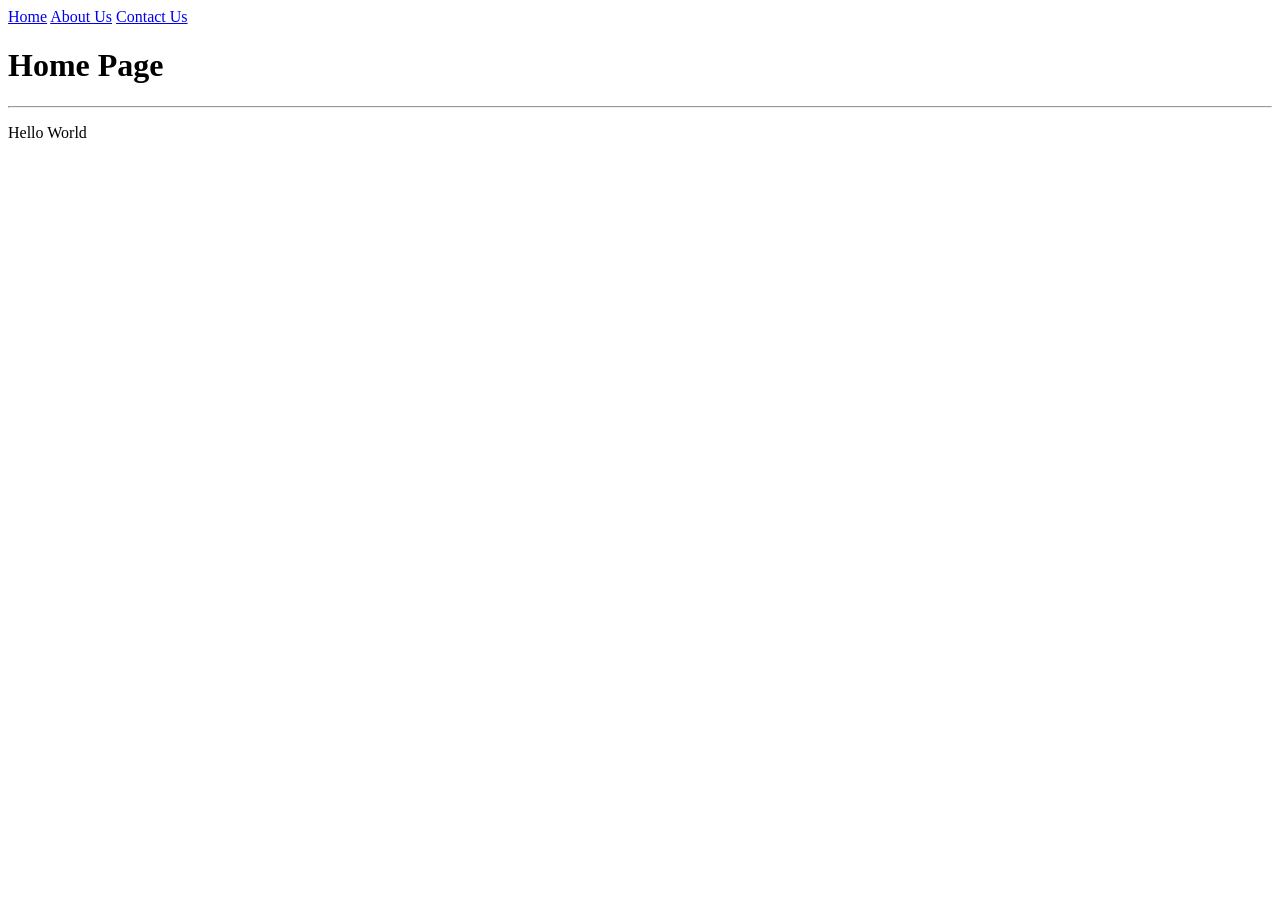
==== index.html @ 943b6d31 "initial version" ====
<!DOCTYPE html>
<html>
    <head>
        <meta charset="UTF-8">
        <meta name="viewport" content="width=device-width, initial-scale=1.0">
        <title>Home Page</title>
    </head>
    <body>
        <a href="index.html">Home</a>
        <a href="about_us.html">About Us</a>
        <a href="contact_us.html">Contact Us</a>
        <h1>Home Page</h1>
        <hr/>
        <p>Hello World</p>
    </body>
</html>
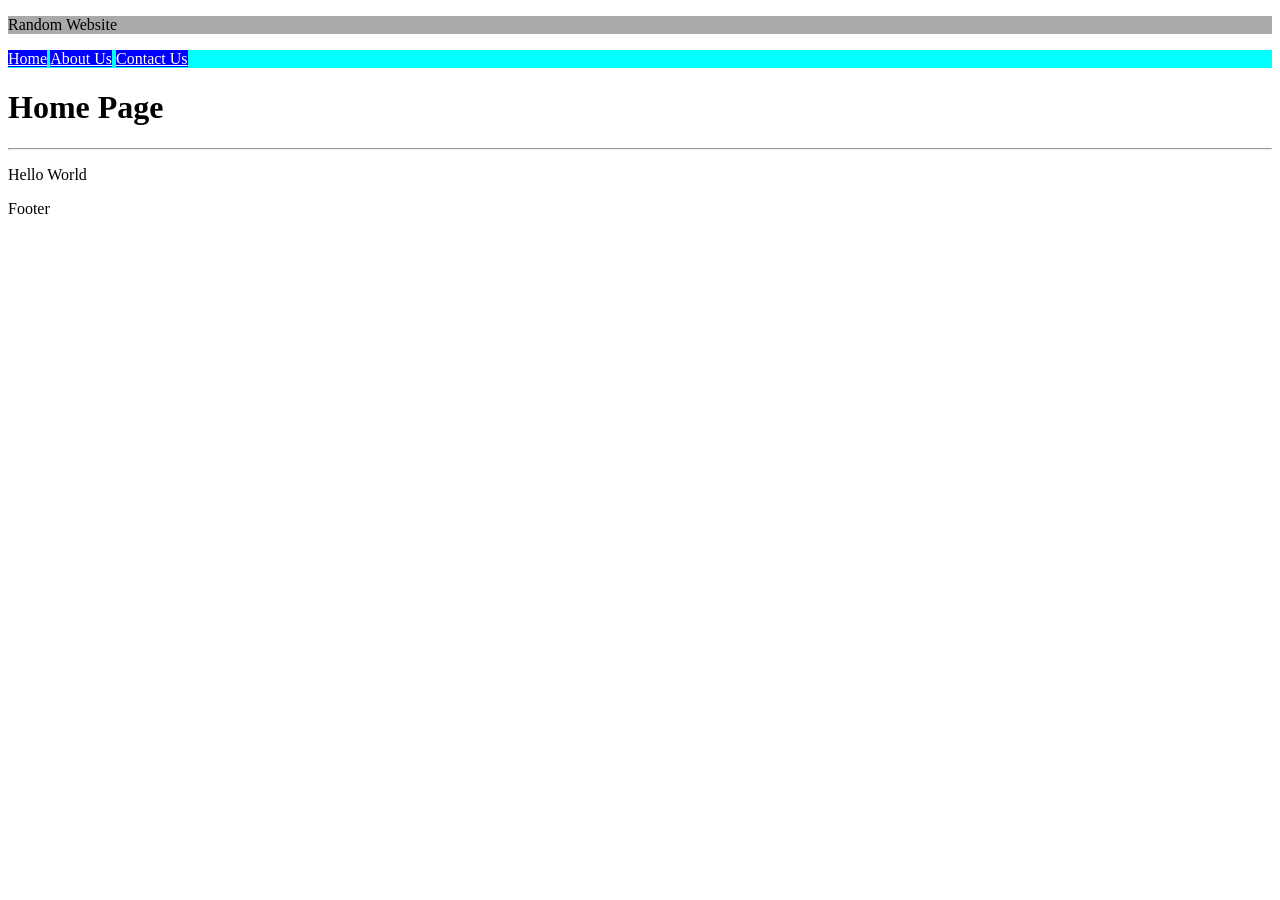
==== commit 58dfbdbd: "added jquery" ====
--- a/index.html
+++ b/index.html
@@ -4,13 +4,28 @@
         <meta charset="UTF-8">
         <meta name="viewport" content="width=device-width, initial-scale=1.0">
         <title>Home Page</title>
+        <link rel="stylesheet" href="css/style.css" />
     </head>
     <body>
-        <a href="index.html">Home</a>
-        <a href="about_us.html">About Us</a>
-        <a href="contact_us.html">Contact Us</a>
-        <h1>Home Page</h1>
-        <hr/>
-        <p>Hello World</p>
+        <div id="header">
+            <div id="banner">
+                <p>Random Website</p>
+            </div>
+            <div id="nav">
+                <a href="index.html">Home</a>
+                <a href="about_us.html">About Us</a>
+                <a href="contact_us.html">Contact Us</a>
+            </div>
+        </div>
+        <div id="main">
+            <h1>Home Page</h1>
+            <hr/>
+            <p>Hello World</p>
+        </div>
+        <div id="footer">
+            <p>Footer</p>
+        </div>
+
+
     </body>
 </html>
--- a/css/style.css
+++ b/css/style.css
@@ -0,0 +1,18 @@
+h2{
+    color:red
+}
+#banner{
+    background-color: darkgrey;
+}
+#nav, nav{
+    background-color: aqua;
+    color: blue;
+}
+#nav a, nav a{
+    background-color: blue;
+    color:white
+}
+#nav a:hover, nav a:hover{
+    background-color: aquamarine;
+    color:chartreuse
+}
